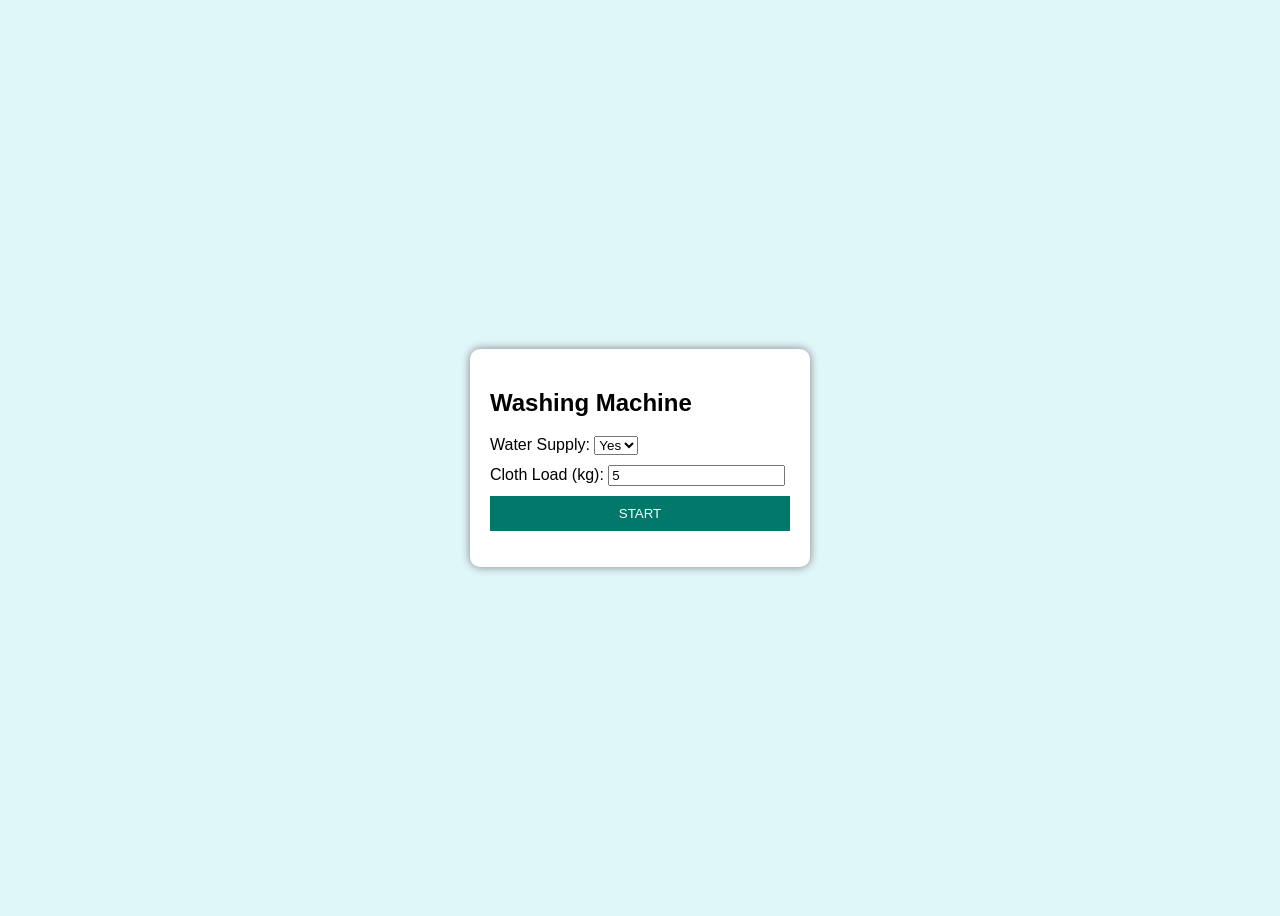
==== index.html @ 0397326a "Added project files: HTML,CSS,JS" ====
<!DOCTYPE html>
<html lang="en">
<head>
  <meta charset="UTF-8">
  <title>Washing Machine Simulator</title>
 <link rel="stylesheet" href="style.css">
</head>
<body>

  <div class="machine">
    <h2> Washing Machine</h2>

    <label>
      Water Supply:
      <select id="water">
        <option value="yes">Yes</option>
        <option value="no">No</option>
      </select>
    </label>

    <label>
      Cloth Load (kg):
      <input type="number" id="load" value="5">
    </label>

    <button onclick="startMachine()">START</button>

    <p id="status"></p>
  </div>
<script src="script.js"></script>
</body>
</html>
---- style.css ----
body {
  font-family: Arial;
  background: #e0f7fa;
  display: flex;
  justify-content: center;
  align-items: center;
  height: 100vh;
}

.machine {
  background: white;
  padding: 20px;
  border-radius: 10px;
  width: 300px;
  box-shadow: 0 0 10px gray;
}

label {
  display: block;
  margin: 10px 0;
}

button {
  width: 100%;
  padding: 10px;
  background: #00796b;
  color: white;
  border: none;
  cursor: pointer;
}

#status {
  margin-top: 15px;
  font-weight: bold;
}
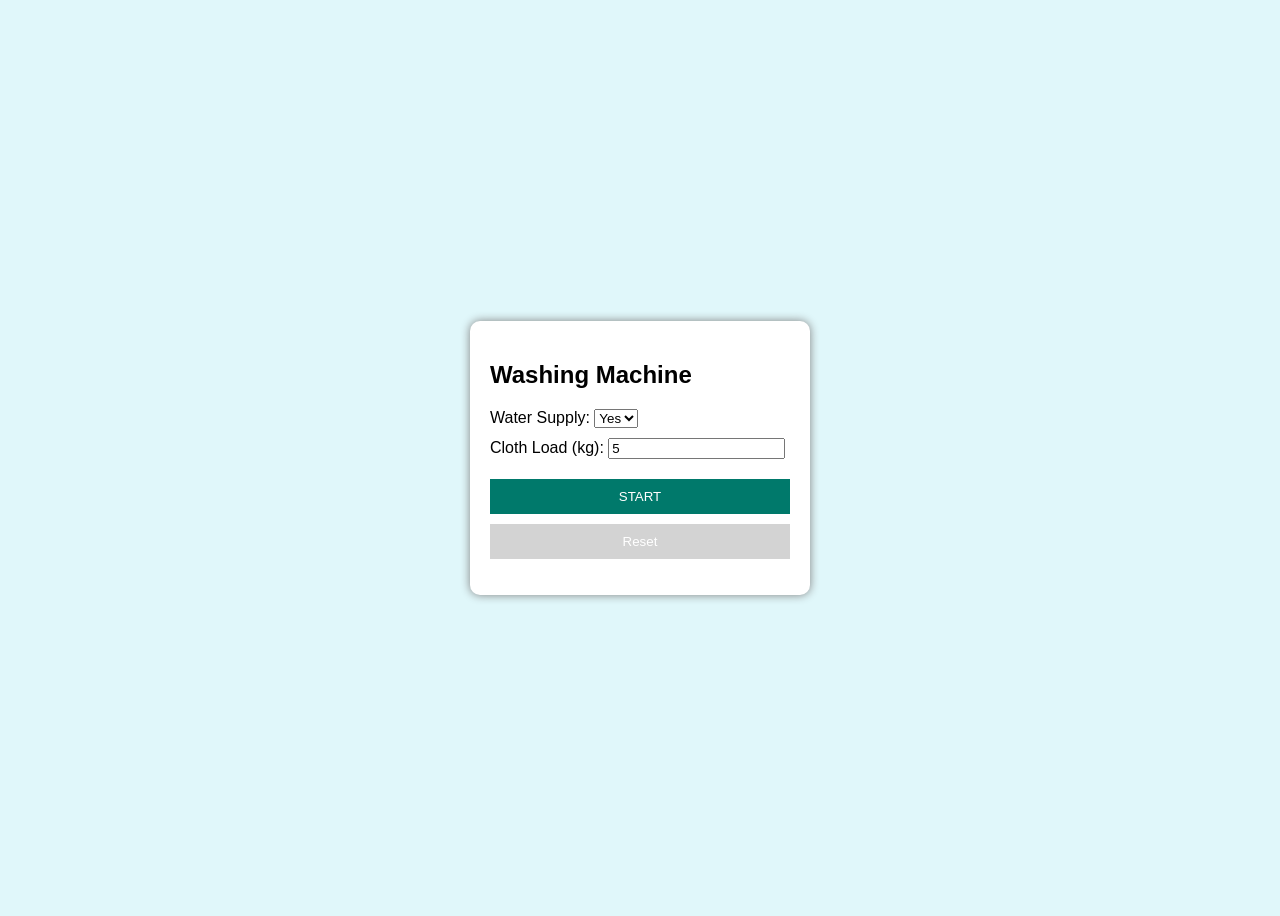
==== commit 7b7c1744: "Updated reset logic" ====
--- a/index.html
+++ b/index.html
@@ -23,10 +23,11 @@
       <input type="number" id="load" value="5">
     </label>
 
-    <button onclick="startMachine()">START</button>
+    <button id="startBtn" onclick="startMachine()">START</button>  
+    <button id="resetBtn">Reset</button>
 
     <p id="status"></p>
   </div>
 <script src="script.js"></script>
 </body>
-</html>+</html>
--- a/style.css
+++ b/style.css
@@ -24,10 +24,18 @@
 button {
   width: 100%;
   padding: 10px;
+  margin-top:10px;
   background: #00796b;
   color: white;
   border: none;
   cursor: pointer;
+}
+#StartBtn{
+ background-color:lightgreen;
+color:white;
+}
+#resetBtn{
+background-color:lightgrey;
 }
 
 #status {
